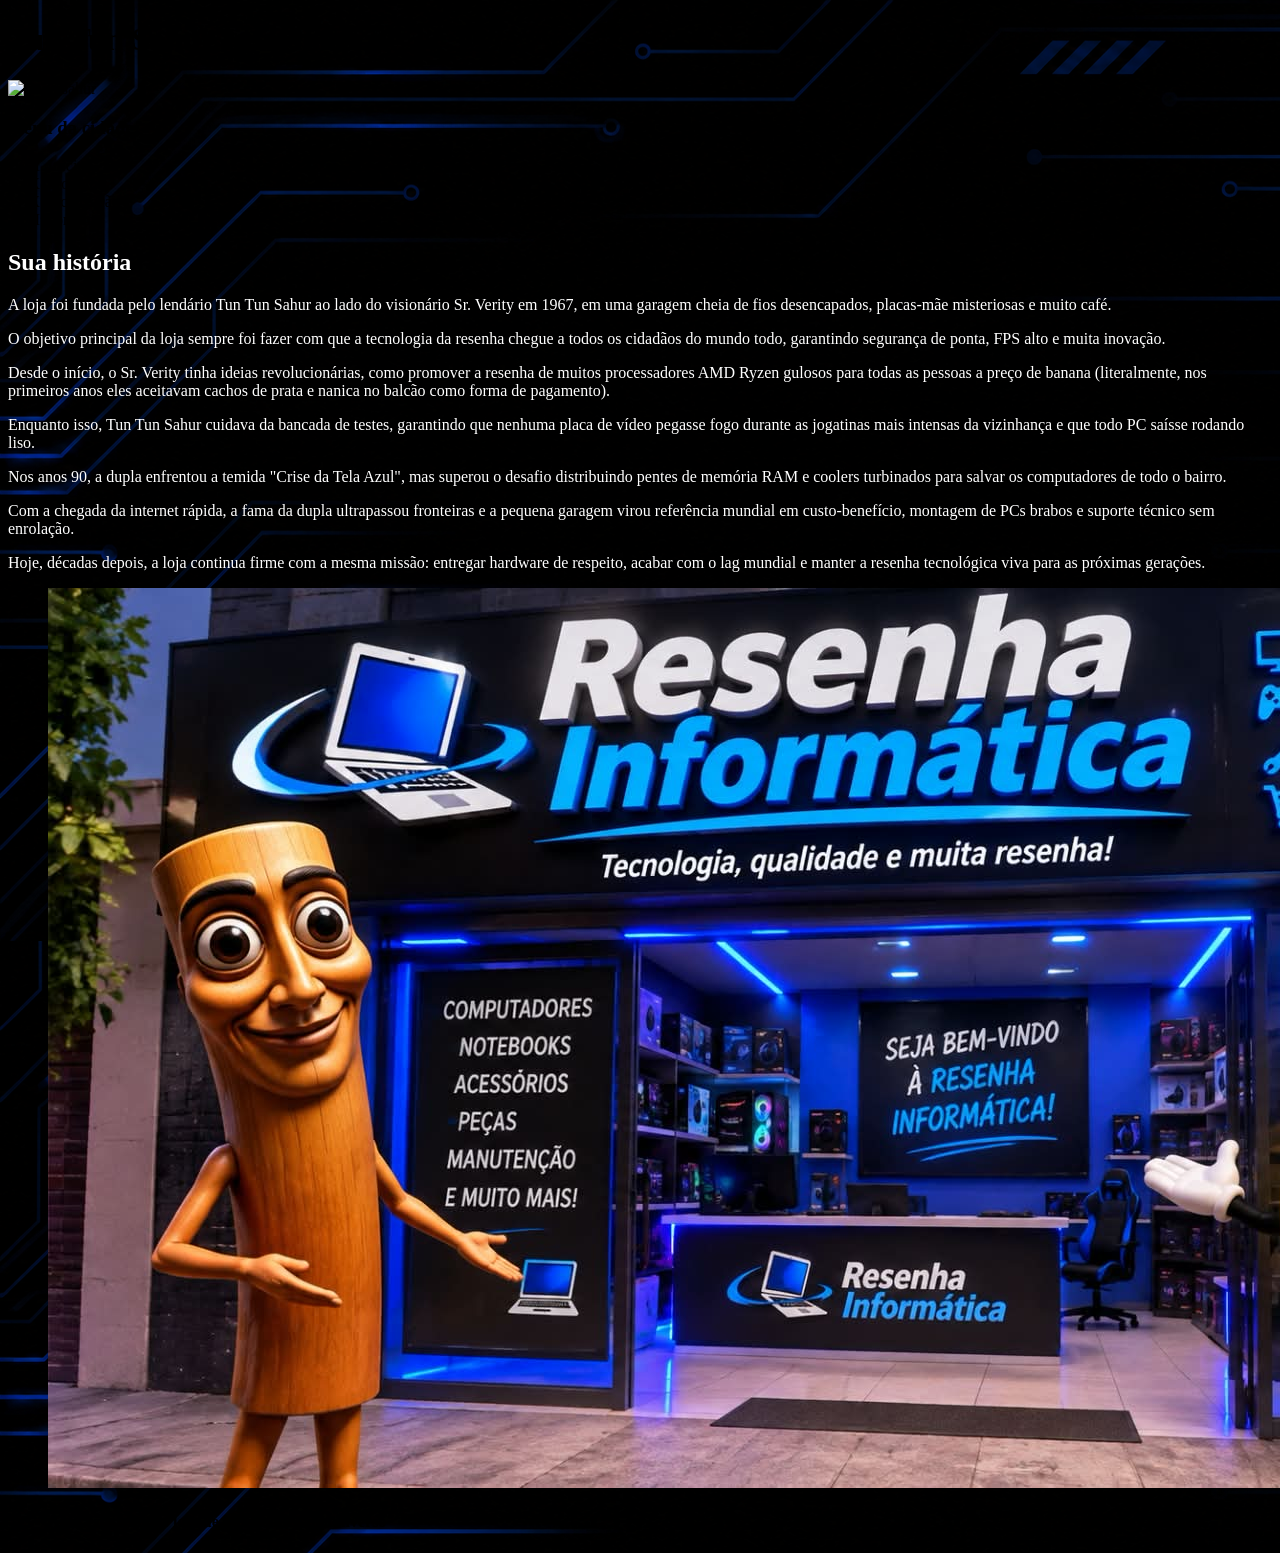
==== index.html @ ac895f0a "Update logo image source from JPEG to PNG" ====
<!DOCTYPE html>
<html lang="pt-br">
<head>
    <meta charset="UTF-8">
    <title>Tun Tun sahur Informática</title>
    <link rel="stylesheet" type="text/css" href="ermo.css">
</head>
<body id="corpo">
<header id="cabeçalho">
    <hgroup class="titulos">
    <h1>Tun Tun Sahur Informática</h1>    
</hgroup>
<img class="logo" src="imagens/logo.png" alt="Logo sahur">
<nav id="menu">
    <h3>menu da cidade:</h3>
    <ol type="I" start="8">
        <li>Inicio</li>
        <li>produtos</li>
        <li>localização</li>
        <li>contato</li>
    </ol>
</nav>
</header>
<article id="area principal">
<span class="texto">
<h1>Sua história</h1>
<p>A loja foi fundada pelo lendário Tun Tun Sahur ao lado do visionário Sr. Verity em 1967, em uma garagem cheia de fios desencapados, placas-mãe misteriosas e muito café.</p>
<p>O objetivo principal da loja sempre foi fazer com que a tecnologia da resenha chegue a todos os cidadãos do mundo todo, garantindo segurança de ponta, FPS alto e muita inovação.</p>
<p>Desde o início, o Sr. Verity tinha ideias revolucionárias, como promover a resenha de muitos processadores AMD Ryzen gulosos para todas as pessoas a preço de banana (literalmente, nos primeiros anos eles aceitavam cachos de prata e nanica no balcão como forma de pagamento).</p>
<p>Enquanto isso, Tun Tun Sahur cuidava da bancada de testes, garantindo que nenhuma placa de vídeo pegasse fogo durante as jogatinas mais intensas da vizinhança e que todo PC saísse rodando liso.</p>
<p>Nos anos 90, a dupla enfrentou a temida "Crise da Tela Azul", mas superou o desafio distribuindo pentes de memória RAM e coolers turbinados para salvar os computadores de todo o bairro.</p>
<p>Com a chegada da internet rápida, a fama da dupla ultrapassou fronteiras e a pequena garagem virou referência mundial em custo-benefício, montagem de PCs brabos e suporte técnico sem enrolação.</p>
<p>Hoje, décadas depois, a loja continua firme com a mesma missão: entregar hardware de respeito, acabar com o lag mundial e manter a resenha tecnológica viva para as próximas gerações.</p>
</span>
<figure class="foto1">
		<img src="imagens/sahur.jpeg" alt="imagens/sahur.jpeg">	
		<figcaption>
			<h4>Aqui esta a maior loja de informática do universo</h4>
		</figcaption>
	</figure>
</article>
</body>    
</html>
---- ermo.css ----
body#corpo {
    background: url("imagens/fundo.png");
}

.texto {
    color: white
}
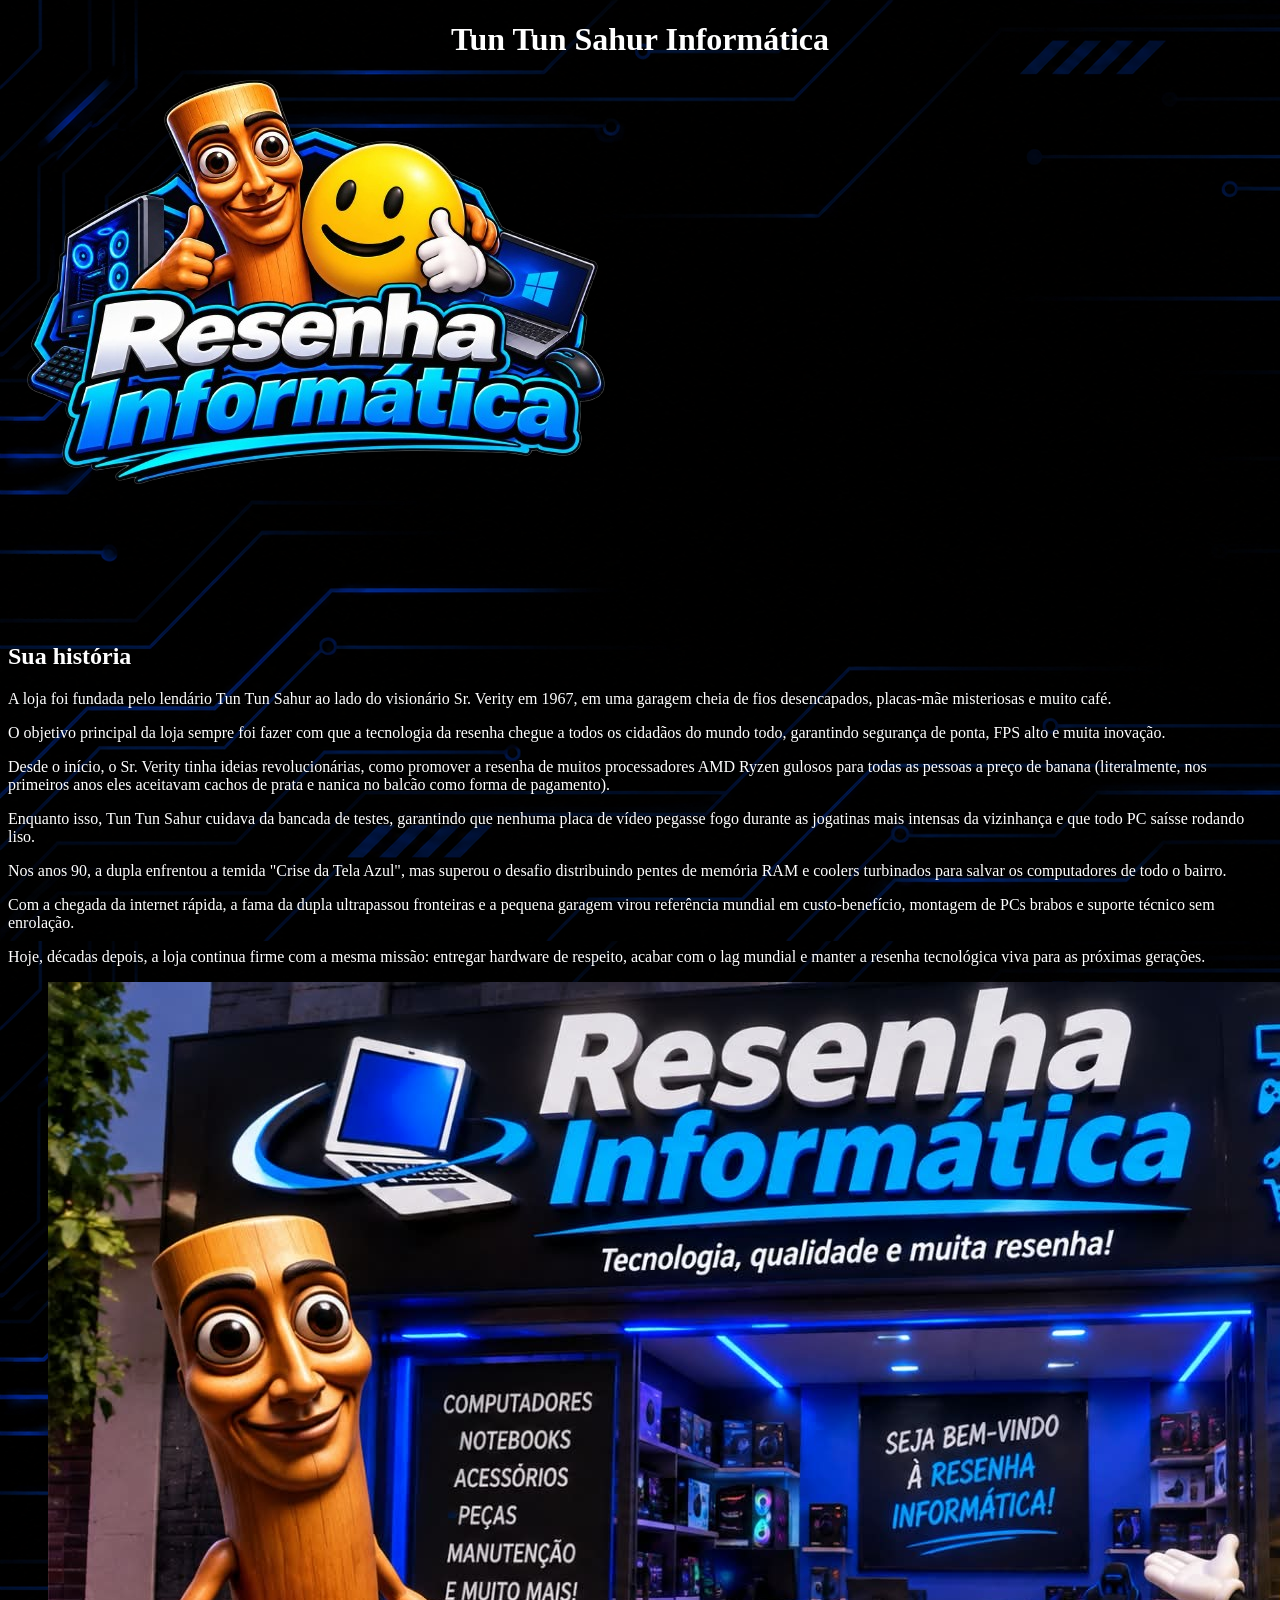
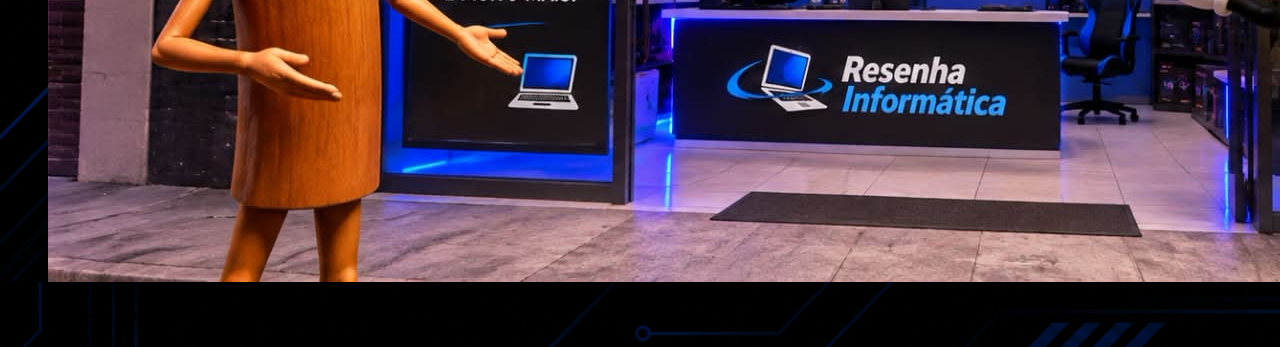
==== commit b7ecdd16: "Modify title class and adjust figcaption placement Updated the main title and moved a figcaption ins" ====
--- a/index.html
+++ b/index.html
@@ -8,7 +8,7 @@
 <body id="corpo">
 <header id="cabeçalho">
     <hgroup class="titulos">
-    <h1>Tun Tun Sahur Informática</h1>    
+    <h1 class="tituloprincipal">Tun Tun Sahur Informática</h1>    
 </hgroup>
 <img class="logo" src="imagens/logo.png" alt="Logo sahur">
 <nav id="menu">
@@ -36,8 +36,3 @@
 		<img src="imagens/sahur.jpeg" alt="imagens/sahur.jpeg">	
 		<figcaption>
 			<h4>Aqui esta a maior loja de informática do universo</h4>
-		</figcaption>
-	</figure>
-</article>
-</body>    
-</html>
--- a/ermo.css
+++ b/ermo.css
@@ -1,7 +1,14 @@
+@charset "UTF-8";
+
 body#corpo {
-    background: url("imagens/fundo.png");
+	background: url("imagens/fundo.png");
 }
 
 .texto {
-    color: white
+    color:white
 }
+.tituloprincipal {
+    color:white;
+    font-family: 'Sedgwick Ave Display', cursive;
+    text-align: center;
+}
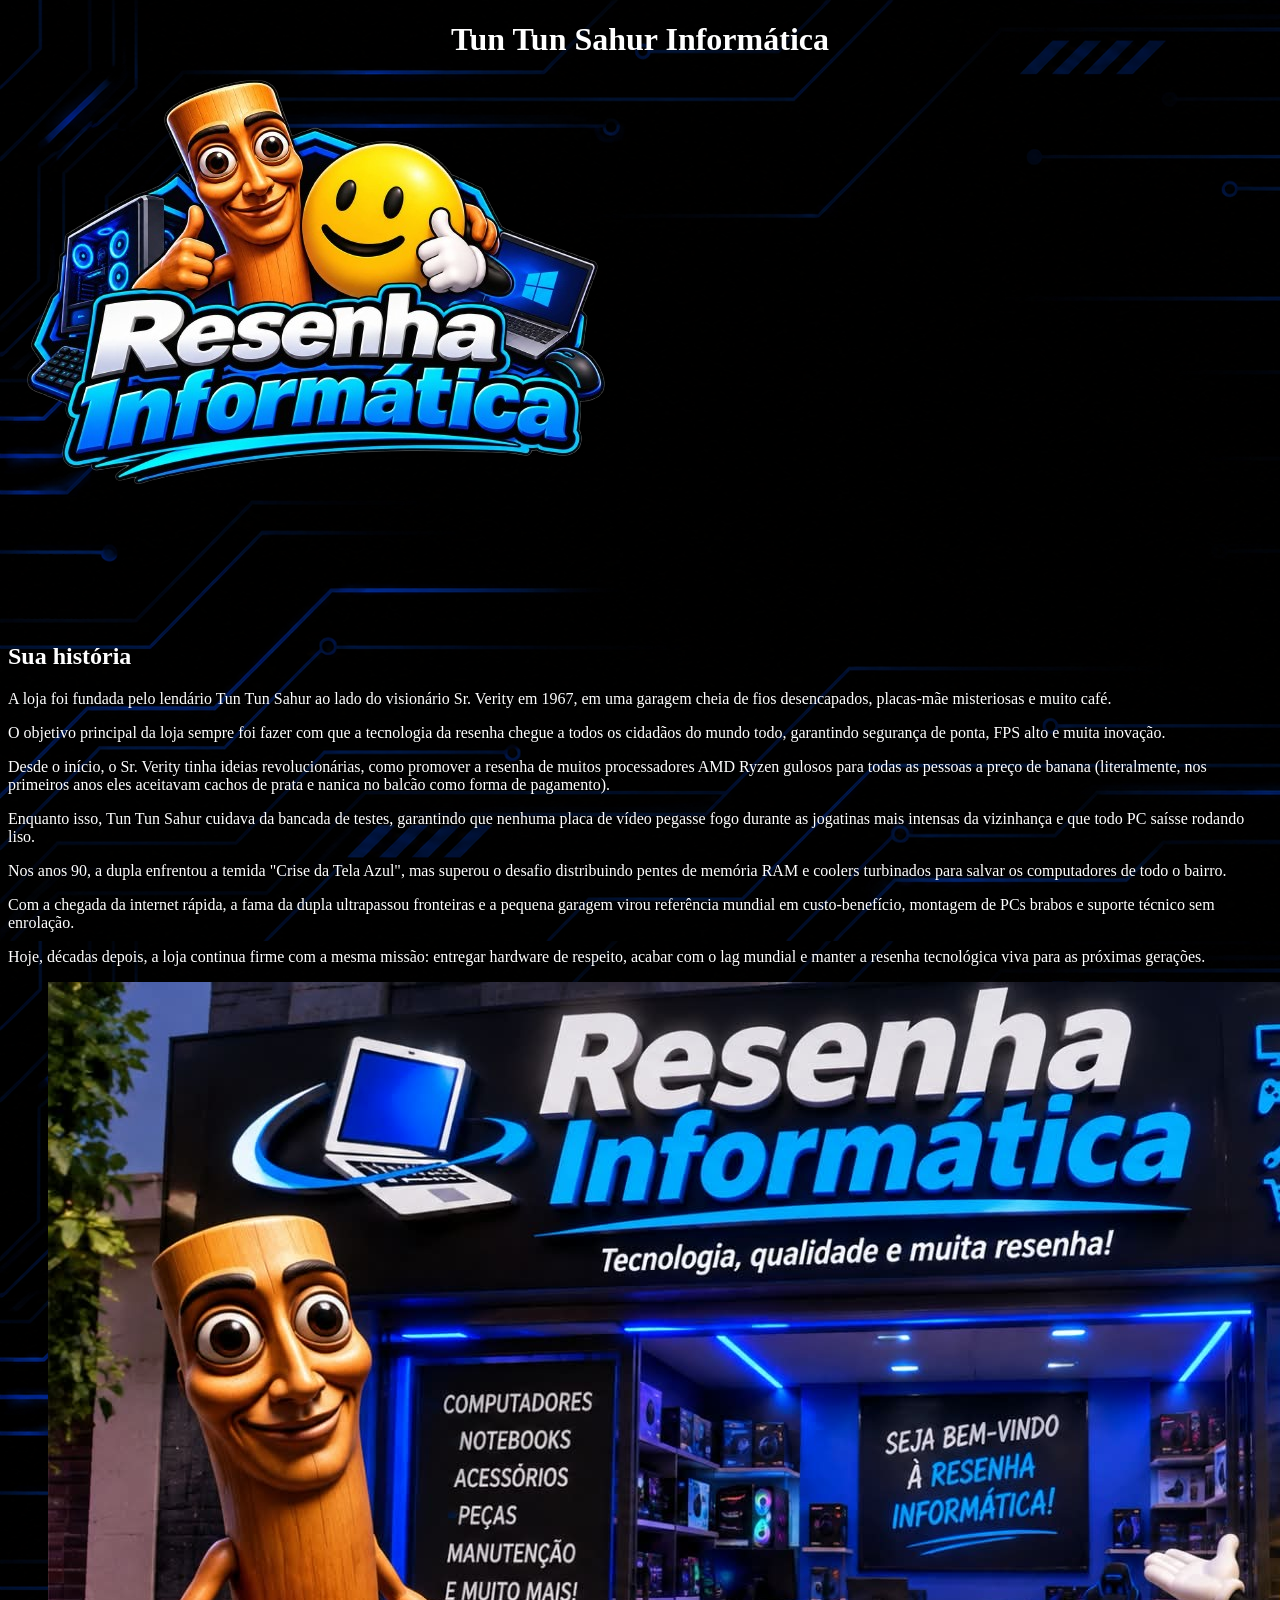
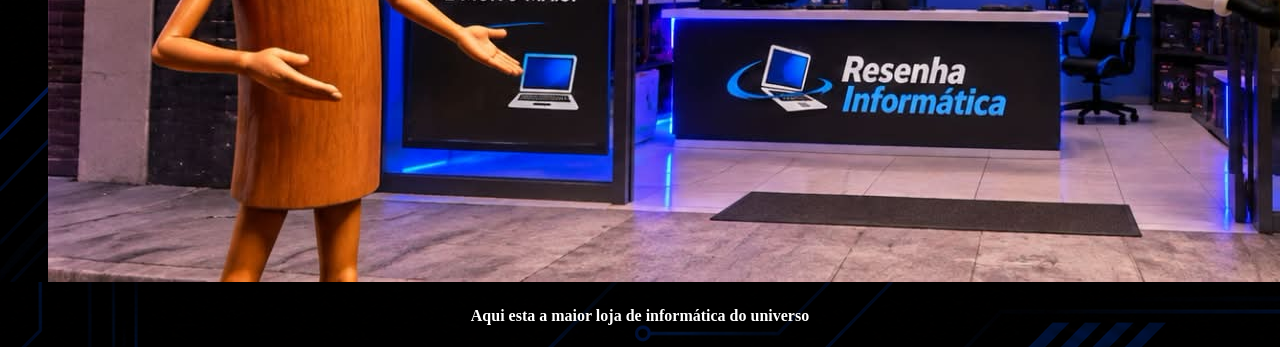
==== commit 9dab81aa: "Change h4 to h4 with class in index.html" ====
--- a/index.html
+++ b/index.html
@@ -35,4 +35,4 @@
 <figure class="foto1">
 		<img src="imagens/sahur.jpeg" alt="imagens/sahur.jpeg">	
 		<figcaption>
-			<h4>Aqui esta a maior loja de informática do universo</h4>
+			<h4 class="subtitulos">Aqui esta a maior loja de informática do universo</h4>
--- a/ermo.css
+++ b/ermo.css
@@ -12,3 +12,8 @@
     font-family: 'Sedgwick Ave Display', cursive;
     text-align: center;
 }
+.subtitulos {
+    color:white;
+    font-family: 'Sedgwick Ave Display', cursive;
+    text-align: center;
+}
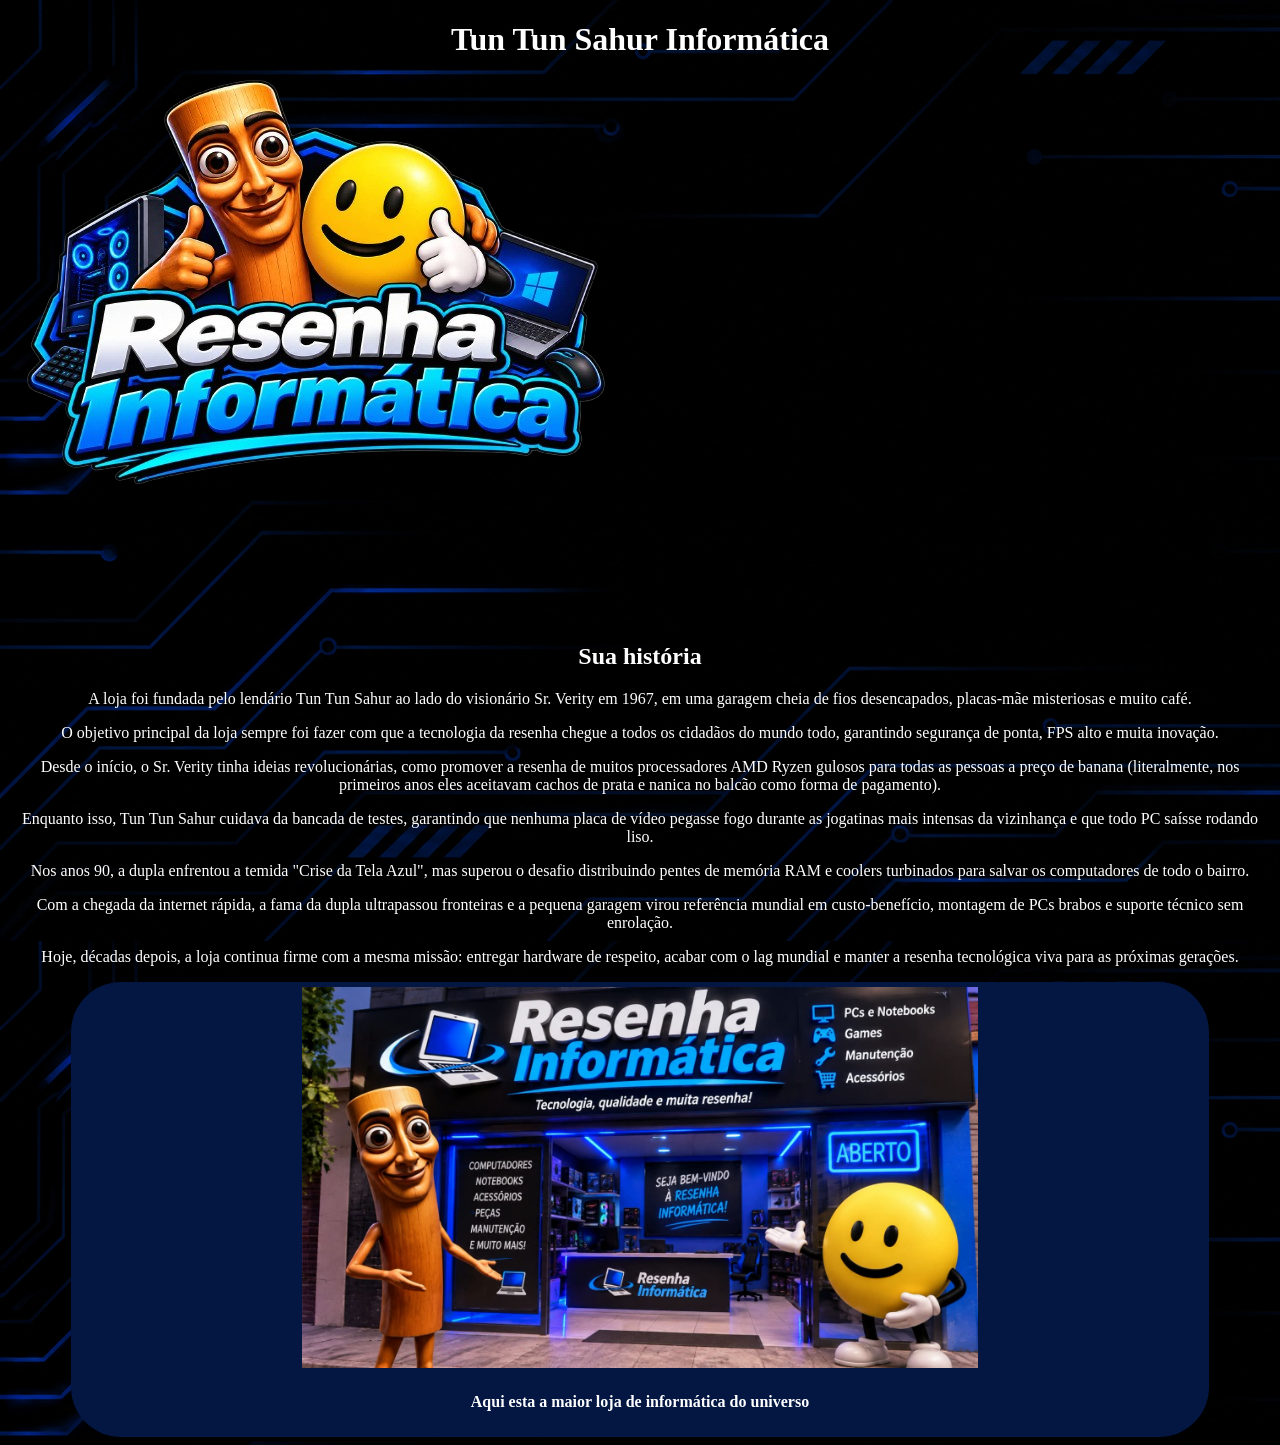
==== commit 89211dd2: "Add width attribute to image in index.html" ====
--- a/index.html
+++ b/index.html
@@ -33,6 +33,6 @@
 <p>Hoje, décadas depois, a loja continua firme com a mesma missão: entregar hardware de respeito, acabar com o lag mundial e manter a resenha tecnológica viva para as próximas gerações.</p>
 </span>
 <figure class="foto1">
-		<img src="imagens/sahur.jpeg" alt="imagens/sahur.jpeg">	
+		<img src="imagens/sahur.jpeg" alt="imagens/sahur.jpeg" width="60%">	
 		<figcaption>
 			<h4 class="subtitulos">Aqui esta a maior loja de informática do universo</h4>
--- a/ermo.css
+++ b/ermo.css
@@ -5,7 +5,9 @@
 }
 
 .texto {
-    color:white
+    color:white;
+    
+    text-align:center;
 }
 .tituloprincipal {
     color:white;
@@ -17,3 +19,14 @@
     font-family: 'Sedgwick Ave Display', cursive;
     text-align: center;
 }
+.foto1 {
+    background-color: rgb(3, 23, 66);
+    text-align: center;
+    border-radius: 50px;
+    width: 90%;
+    padding: 5px;
+    text-align: center;
+    margin: 0 auto;
+    box-sizing: border-box;
+    display: block;
+}
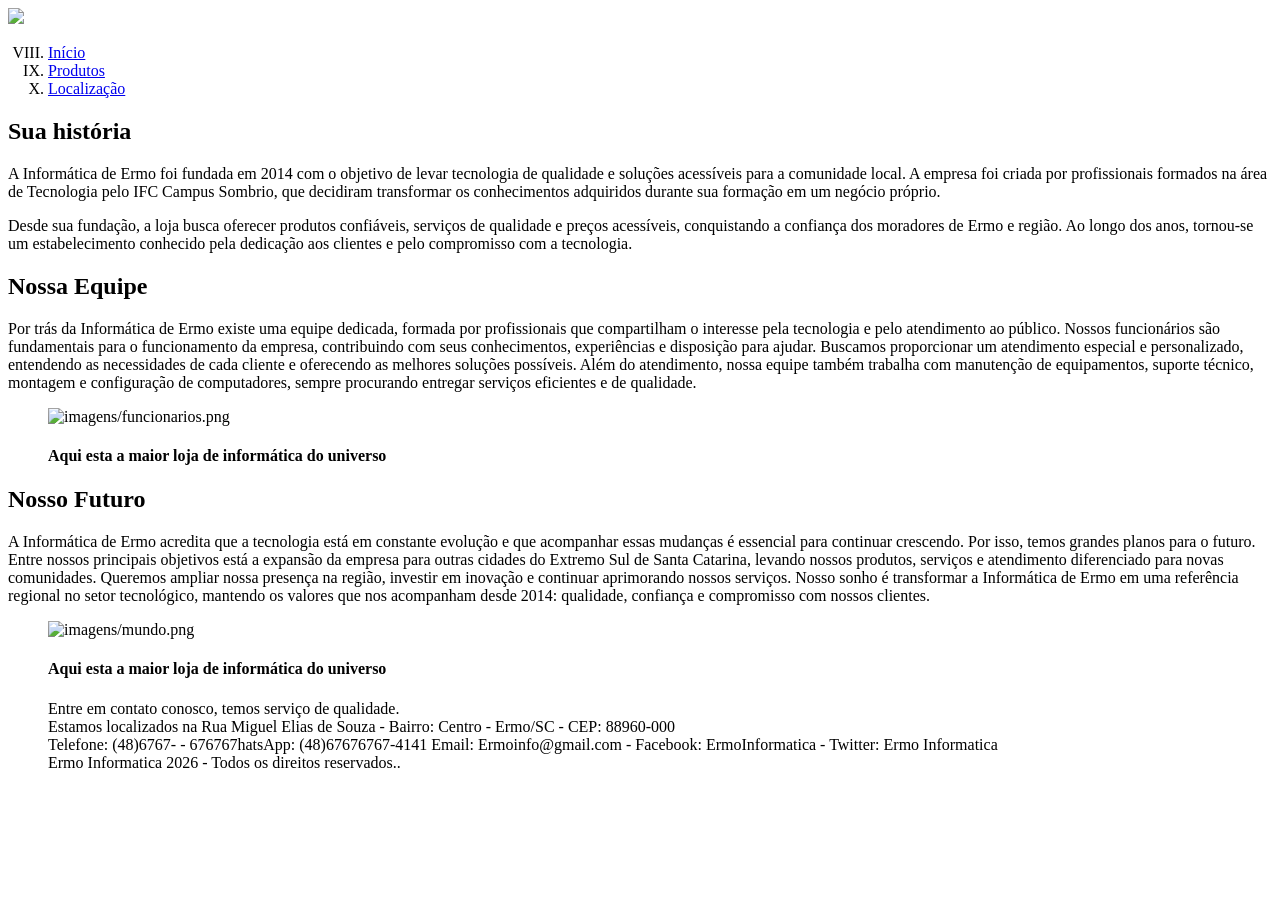
==== commit 3769bfa6: "Revise index.html with new content and styles Updated title and stylesheet link, modified navigation" ====
--- a/index.html
+++ b/index.html
@@ -2,37 +2,61 @@
 <html lang="pt-br">
 <head>
     <meta charset="UTF-8">
-    <title>Tun Tun sahur Informática</title>
-    <link rel="stylesheet" type="text/css" href="ermo.css">
+    <title>Informatica De ermo</title>
+    <link rel="stylesheet" type="text/css" href="ermo1.css">
+ 
 </head>
 <body id="corpo">
 <header id="cabeçalho">
-    <hgroup class="titulos">
-    <h1 class="tituloprincipal">Tun Tun Sahur Informática</h1>    
-</hgroup>
-<img class="logo" src="imagens/logo.png" alt="Logo sahur">
-<nav id="menu">
-    <h3>menu da cidade:</h3>
+     
+<img src="imagens/banner.png" id="imagemtopo">
+<nav id="menutopo">
+   
     <ol type="I" start="8">
-        <li>Inicio</li>
-        <li>produtos</li>
-        <li>localização</li>
-        <li>contato</li>
+        <li><a href="./index1.html">Início</a></li>
+        <li><a href="./produtos.html">Produtos</a></li>
+        <li><a href="./localiza%C3%A7%C3%A3o.html">Localização</a></li>
+     
     </ol>
 </nav>
 </header>
 <article id="area principal">
 <span class="texto">
-<h1>Sua história</h1>
-<p>A loja foi fundada pelo lendário Tun Tun Sahur ao lado do visionário Sr. Verity em 1967, em uma garagem cheia de fios desencapados, placas-mãe misteriosas e muito café.</p>
-<p>O objetivo principal da loja sempre foi fazer com que a tecnologia da resenha chegue a todos os cidadãos do mundo todo, garantindo segurança de ponta, FPS alto e muita inovação.</p>
-<p>Desde o início, o Sr. Verity tinha ideias revolucionárias, como promover a resenha de muitos processadores AMD Ryzen gulosos para todas as pessoas a preço de banana (literalmente, nos primeiros anos eles aceitavam cachos de prata e nanica no balcão como forma de pagamento).</p>
-<p>Enquanto isso, Tun Tun Sahur cuidava da bancada de testes, garantindo que nenhuma placa de vídeo pegasse fogo durante as jogatinas mais intensas da vizinhança e que todo PC saísse rodando liso.</p>
-<p>Nos anos 90, a dupla enfrentou a temida "Crise da Tela Azul", mas superou o desafio distribuindo pentes de memória RAM e coolers turbinados para salvar os computadores de todo o bairro.</p>
-<p>Com a chegada da internet rápida, a fama da dupla ultrapassou fronteiras e a pequena garagem virou referência mundial em custo-benefício, montagem de PCs brabos e suporte técnico sem enrolação.</p>
-<p>Hoje, décadas depois, a loja continua firme com a mesma missão: entregar hardware de respeito, acabar com o lag mundial e manter a resenha tecnológica viva para as próximas gerações.</p>
-</span>
+<h1 class="tituloprincipal">Sua história</h1>
+
+
+<p>A Informática de Ermo foi fundada em 2014 com o objetivo de levar tecnologia de qualidade e soluções acessíveis para a comunidade local. A empresa foi criada por profissionais formados na área de Tecnologia pelo IFC Campus Sombrio, que decidiram transformar os conhecimentos adquiridos durante sua formação em um negócio próprio.</p>
+
+<p1>Desde sua fundação, a loja busca oferecer produtos confiáveis, serviços de qualidade e preços acessíveis, conquistando a confiança dos moradores de Ermo e região. Ao longo dos anos, tornou-se um estabelecimento conhecido pela dedicação aos clientes e pelo compromisso com a tecnologia.</p1>
+
+<h1>Nossa Equipe</h1>
+
+<p1>Por trás da Informática de Ermo existe uma equipe dedicada, formada por profissionais que compartilham o interesse pela tecnologia e pelo atendimento ao público.</p1>
+
+<p1>Nossos funcionários são fundamentais para o funcionamento da empresa, contribuindo com seus conhecimentos, experiências e disposição para ajudar. Buscamos proporcionar um atendimento especial e personalizado, entendendo as necessidades de cada cliente e oferecendo as melhores soluções possíveis.</p1>
+
+<p1>Além do atendimento, nossa equipe também trabalha com manutenção de equipamentos, suporte técnico, montagem e configuração de computadores, sempre procurando entregar serviços eficientes e de qualidade.</p1>
+
 <figure class="foto1">
-		<img src="imagens/sahur.jpeg" alt="imagens/sahur.jpeg" width="60%">	
+		<img src="imagens/funcionarios.png" alt="imagens/funcionarios.png" width="60%">	
 		<figcaption>
 			<h4 class="subtitulos">Aqui esta a maior loja de informática do universo</h4>
+        </figcaption>
+</figure>
+        <h1>Nosso Futuro</h1>
+
+<p1>A Informática de Ermo acredita que a tecnologia está em constante evolução e que acompanhar essas mudanças é essencial para continuar crescendo.</p1>
+
+<p1>Por isso, temos grandes planos para o futuro. Entre nossos principais objetivos está a expansão da empresa para outras cidades do Extremo Sul de Santa Catarina, levando nossos produtos, serviços e atendimento diferenciado para novas comunidades.</p1>
+
+<p1>Queremos ampliar nossa presença na região, investir em inovação e continuar aprimorando nossos serviços. Nosso sonho é transformar a Informática de Ermo em uma referência regional no setor tecnológico, mantendo os valores que nos acompanham desde 2014: qualidade, confiança e compromisso com nossos clientes.</p1>
+</span>
+<figure class="foto2">
+		<img src="imagens/mundo.png" alt="imagens/mundo.png" width="60%">	
+		<figcaption>
+			<h4 class="subtitulos">Aqui esta a maior loja de informática do universo</h4>
+<footer id="rodape" class="email">
+     <p>Entre em contato conosco, temos serviço de qualidade.<br>Estamos localizados na Rua Miguel Elias de Souza - Bairro: Centro - Ermo/SC - CEP: 88960-000<br> Telefone: (48)6767- - 676767hatsApp: (48)67676767-4141 Email: Ermoinfo@gmail.com - Facebook: ErmoInformatica - Twitter: Ermo Informatica <br> Ermo Informatica 2026 - Todos os direitos reservados.</h5>.</p>
+</footer>
+</body>
+</html>
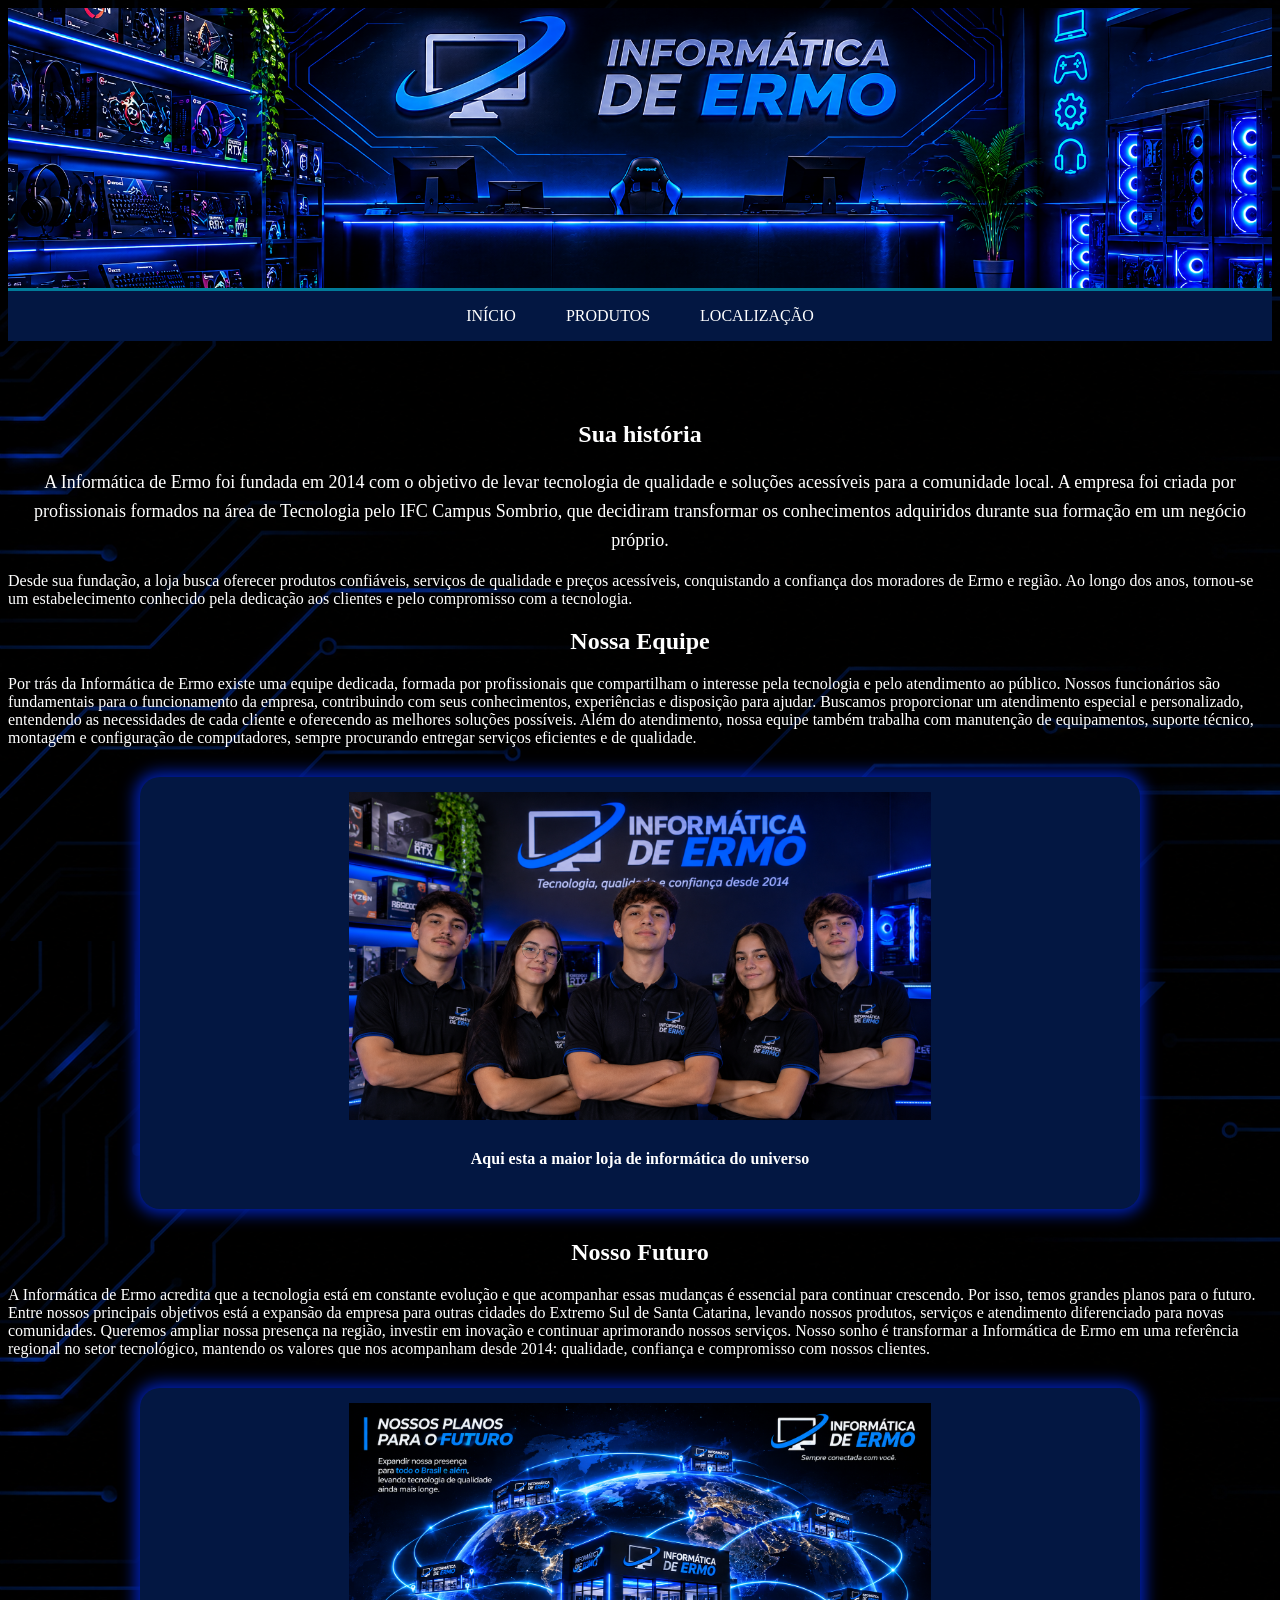
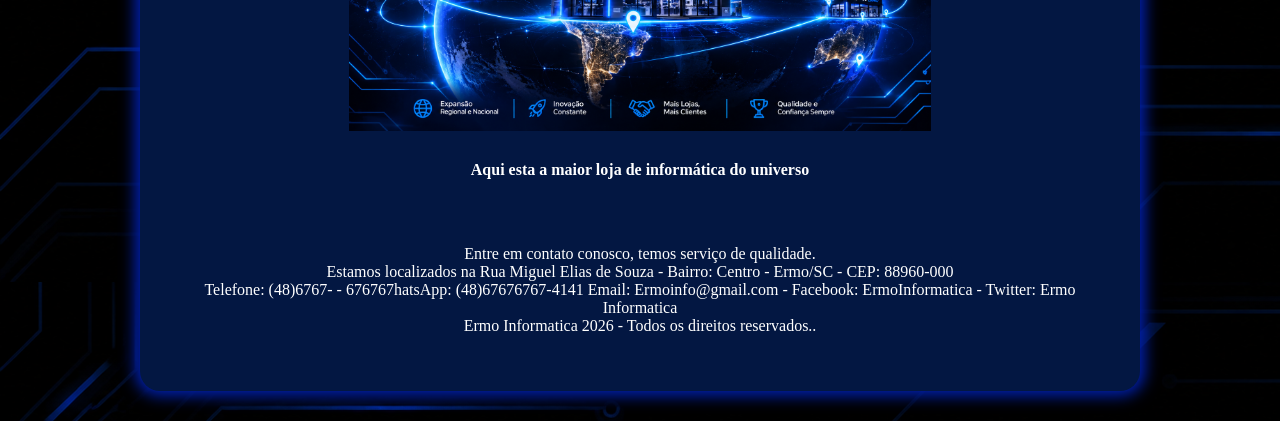
==== commit d340f87a: "Update stylesheet link in index.html" ====
--- a/index.html
+++ b/index.html
@@ -3,7 +3,7 @@
 <head>
     <meta charset="UTF-8">
     <title>Informatica De ermo</title>
-    <link rel="stylesheet" type="text/css" href="ermo1.css">
+    <link rel="stylesheet" type="text/css" href="ermo.css">
  
 </head>
 <body id="corpo">
--- a/ermo.css
+++ b/ermo.css
@@ -0,0 +1,191 @@
+@charset "UTF-8";
+
+body#corpo {
+	background: url("imagens/fundo.png");
+}
+
+
+nav#menutopo a {
+            color: white;
+            text-decoration: none;
+        }
+nav#menutopo a:visited {
+            color: white;
+        }
+.texto {
+    color: white;
+    text-align: center;
+}
+
+.texto p {
+    color: white;
+    text-align: center;
+    font-size: 18px;
+    line-height: 1.6;
+    padding: 0 20px;
+}
+
+.tituloprincipal {
+    color: white;
+    font-family: 'Sedgwick Ave Display', cursive;
+    text-align: center;
+    margin-top: 80px;
+}
+
+.subtitulos {
+    color: white;
+    font-family: 'Sedgwick Ave Display', cursive;
+    text-align: center;
+}
+
+.foto1 {
+    background-color: rgb(3, 23, 66);
+    text-align: center;
+    border-radius: 20px;
+    width: 85%;
+    max-width: 1000px;
+    padding: 15px;
+    margin: 30px auto;
+    box-sizing: border-box;
+    box-shadow: 0px 0px 15px 5px rgb(0, 33, 179);
+}
+
+.foto2{
+ background-color: rgb(3, 23, 66);
+    text-align: center;
+    border-radius: 20px;
+    width: 85%;
+    max-width: 1000px;
+    padding: 15px;
+    margin: 30px auto;
+    box-sizing: border-box;
+    box-shadow: 0px 0px 15px 5px rgb(0, 33, 179);
+}
+
+.foto1 figcaption {
+    padding: 5px;
+}
+.foto2 figcaption {
+    padding: 5px;
+}
+#imagemtopo{
+    width: 100%;
+    height: 280px;
+    object-fit: cover;
+    display: block;
+}
+nav#menutopo {
+    background-color: rgb(3, 23, 66);
+    width: 100%;
+    height: 50px;
+    border-top: 3px solid rgb(1, 123, 153);
+    text-align: center;
+    justify-content: center;
+}
+
+nav#menutopo ol {
+    list-style-type: none;
+    margin: 0;
+    padding: 0;
+    display: flex;
+    justify-content: center;
+    height: 100%;
+   
+}
+
+nav#menutopo li {
+    display: flex;
+    padding: 0 25px;
+    text-transform: uppercase;
+    color: white;
+    align-items: center;
+    cursor: pointer;
+    transition: background-color 0.3s;
+    
+}
+
+nav#menutopo li:hover {
+    background-color: rgb(1, 123, 153);
+
+}
+
+
+
+.email {
+    
+    color: white;
+    text-align: center;
+    padding: 20px;
+    margin-top: 30px;
+}
+article#produtosdoconteudo {
+    color: white;
+    text-align: center;
+    border-radius: 20px;
+    width: 85%;
+    max-width: 1000px;
+    padding: 15px;
+    margin: 30px auto;
+    box-sizing: border-box;
+
+}
+.tabela-produtos {
+    width: 100%;
+    color: white;
+    border-collapse: collapse;
+    margin-top: 20px;
+    background-color: rgb(3, 23, 66);
+}
+
+.tabela-produtos tr:hover {
+    background-color: rgb(1, 123, 153);
+    transition: background-color 0.3s;
+}
+.tabela-produtos td:hover{
+    transform: scale(1.05) translateY(-5px);
+    transition: transform 0.3s;
+}
+
+
+.tabela-produtos th, .tabela-produtos td {
+    border: 1px solid rgb(1, 14, 34);
+    padding: 10px;
+    text-align: center;
+}
+.tabela-produtos th {
+    background-color: rgb(4, 171, 212);
+    text-transform: uppercase;
+}
+.tabela-produtos img {
+    width: 100px;
+    height: 100px;
+    border-radius: 5px;
+    margin-bottom: 5px;
+}
+.principal {
+    color: white;
+    text-align: center;
+    font-family: 'Sedgwick Ave Display', cursive;
+    margin-top: 20px;
+}
+.videos {
+    display: flex;
+    justify-content: center;
+    gap: 20px;
+    margin-top: 20px;
+    
+}
+
+.videodentro {
+    background-color: rgb(3, 23, 66);
+    padding: 60px;
+    border-radius: 10px;
+    border: 2px solid rgb(1, 55, 68);
+    
+}
+.videodentro iframe {
+    height: 315px;
+    width: 470px;
+    
+    
+}
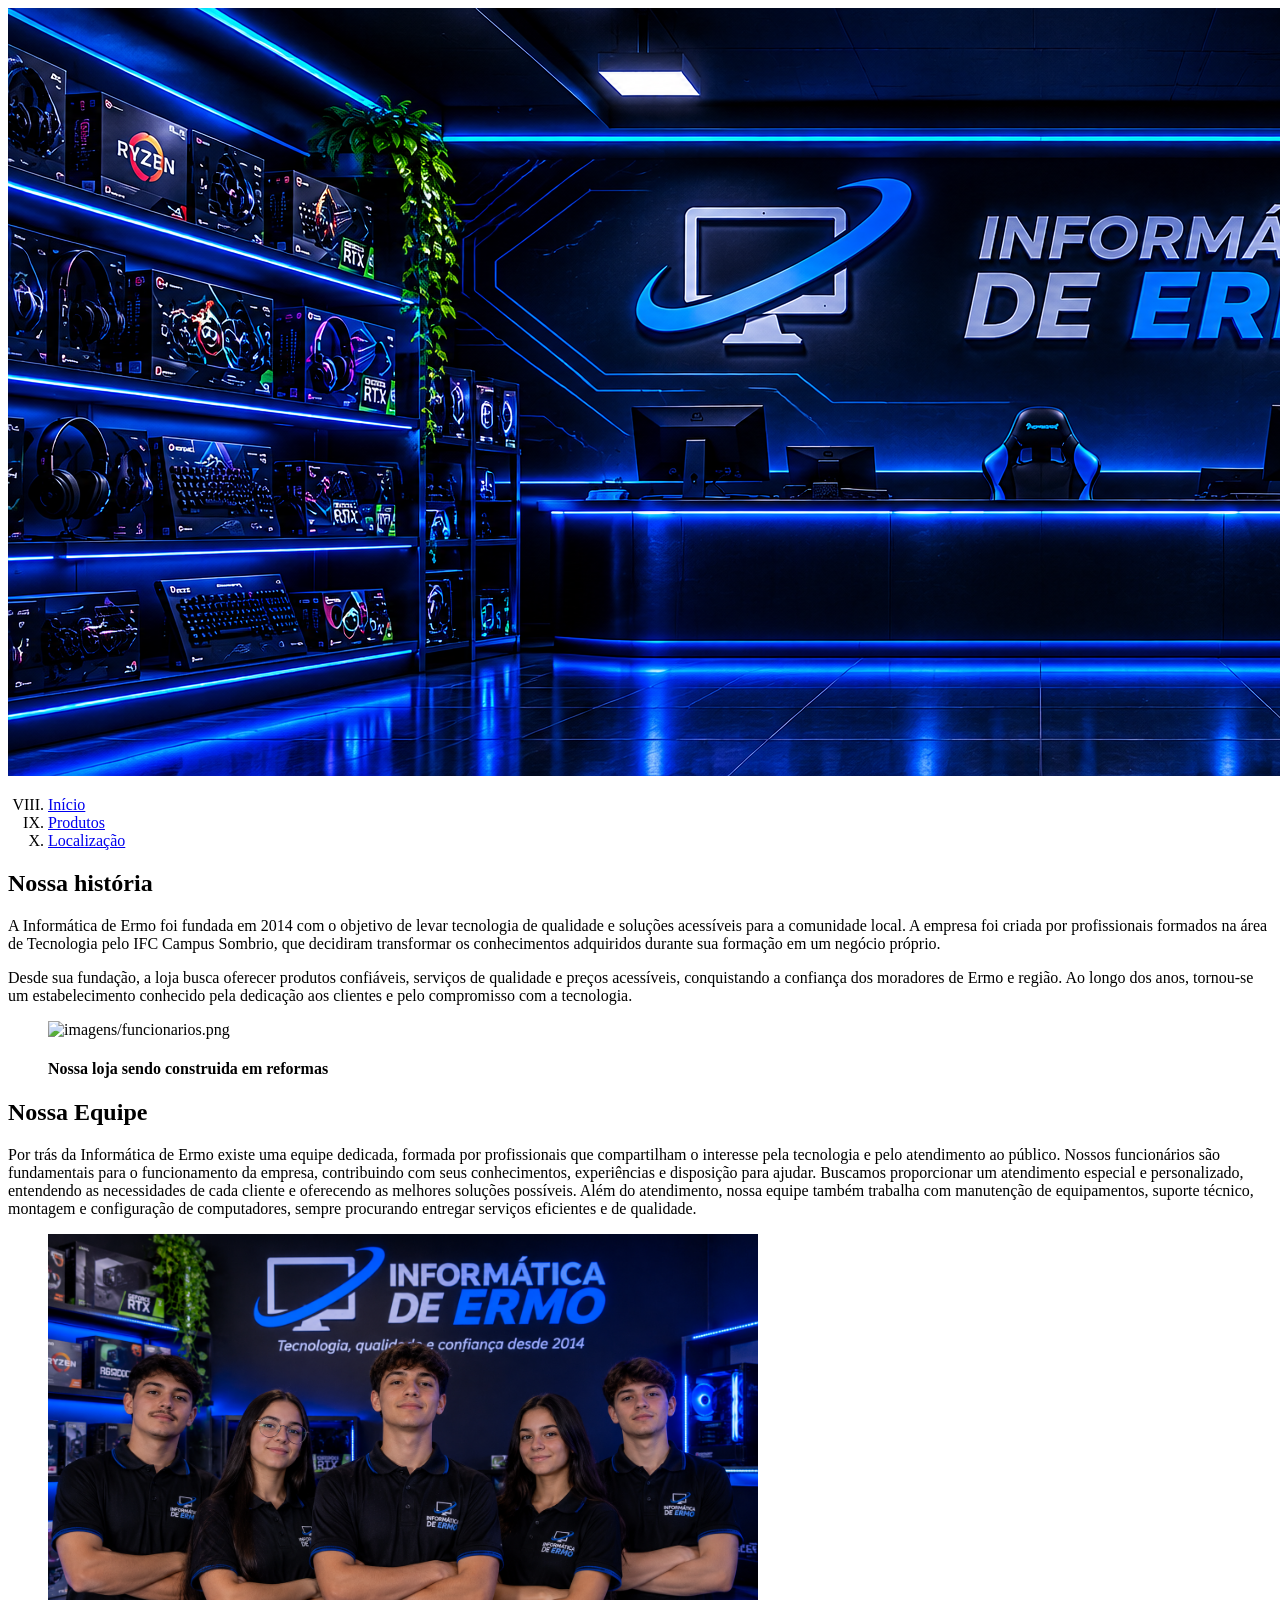
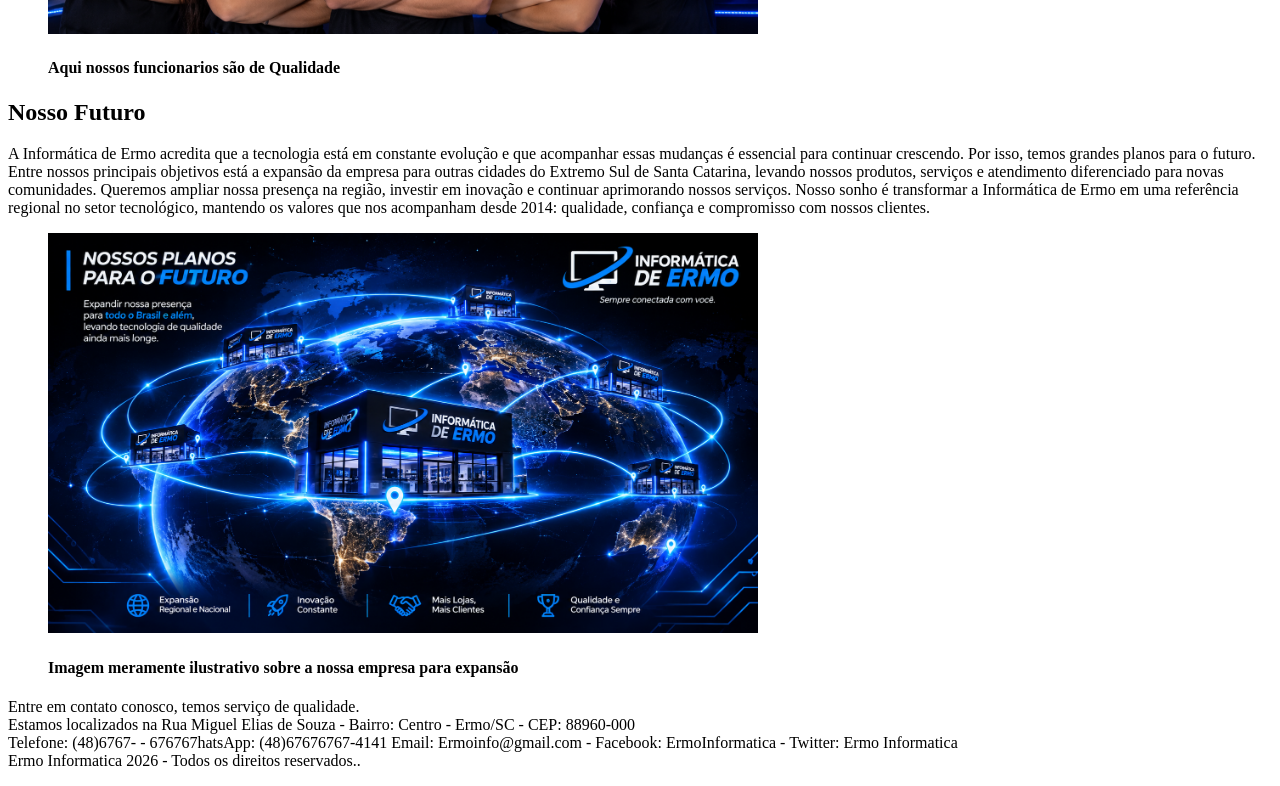
==== commit 395f3b97: "Update index.html" ====
--- a/index.html
+++ b/index.html
@@ -3,7 +3,7 @@
 <head>
     <meta charset="UTF-8">
     <title>Informatica De ermo</title>
-    <link rel="stylesheet" type="text/css" href="ermo.css">
+    <link rel="stylesheet" type="text/css" href="ermo1.css">
  
 </head>
 <body id="corpo">
@@ -22,12 +22,19 @@
 </header>
 <article id="area principal">
 <span class="texto">
-<h1 class="tituloprincipal">Sua história</h1>
+<h1 class="tituloprincipal">Nossa história</h1>
 
 
 <p>A Informática de Ermo foi fundada em 2014 com o objetivo de levar tecnologia de qualidade e soluções acessíveis para a comunidade local. A empresa foi criada por profissionais formados na área de Tecnologia pelo IFC Campus Sombrio, que decidiram transformar os conhecimentos adquiridos durante sua formação em um negócio próprio.</p>
 
 <p1>Desde sua fundação, a loja busca oferecer produtos confiáveis, serviços de qualidade e preços acessíveis, conquistando a confiança dos moradores de Ermo e região. Ao longo dos anos, tornou-se um estabelecimento conhecido pela dedicação aos clientes e pelo compromisso com a tecnologia.</p1>
+
+<figure class="foto1">
+		<img src="imagens/obra.png" alt="imagens/funcionarios.png" width="60%">	
+		<figcaption>
+			<h4 class="subtitulos">Nossa loja sendo construida em reformas</h4>
+        </figcaption>
+</figure>
 
 <h1>Nossa Equipe</h1>
 
@@ -40,7 +47,7 @@
 <figure class="foto1">
 		<img src="imagens/funcionarios.png" alt="imagens/funcionarios.png" width="60%">	
 		<figcaption>
-			<h4 class="subtitulos">Aqui esta a maior loja de informática do universo</h4>
+			<h4 class="subtitulos">Aqui nossos funcionarios são de Qualidade</h4>
         </figcaption>
 </figure>
         <h1>Nosso Futuro</h1>
@@ -54,7 +61,9 @@
 <figure class="foto2">
 		<img src="imagens/mundo.png" alt="imagens/mundo.png" width="60%">	
 		<figcaption>
-			<h4 class="subtitulos">Aqui esta a maior loja de informática do universo</h4>
+			<h4 class="subtitulos">Imagem meramente ilustrativo sobre a nossa empresa para expansão</h4>
+		</figcaption>
+</figure>
 <footer id="rodape" class="email">
      <p>Entre em contato conosco, temos serviço de qualidade.<br>Estamos localizados na Rua Miguel Elias de Souza - Bairro: Centro - Ermo/SC - CEP: 88960-000<br> Telefone: (48)6767- - 676767hatsApp: (48)67676767-4141 Email: Ermoinfo@gmail.com - Facebook: ErmoInformatica - Twitter: Ermo Informatica <br> Ermo Informatica 2026 - Todos os direitos reservados.</h5>.</p>
 </footer>
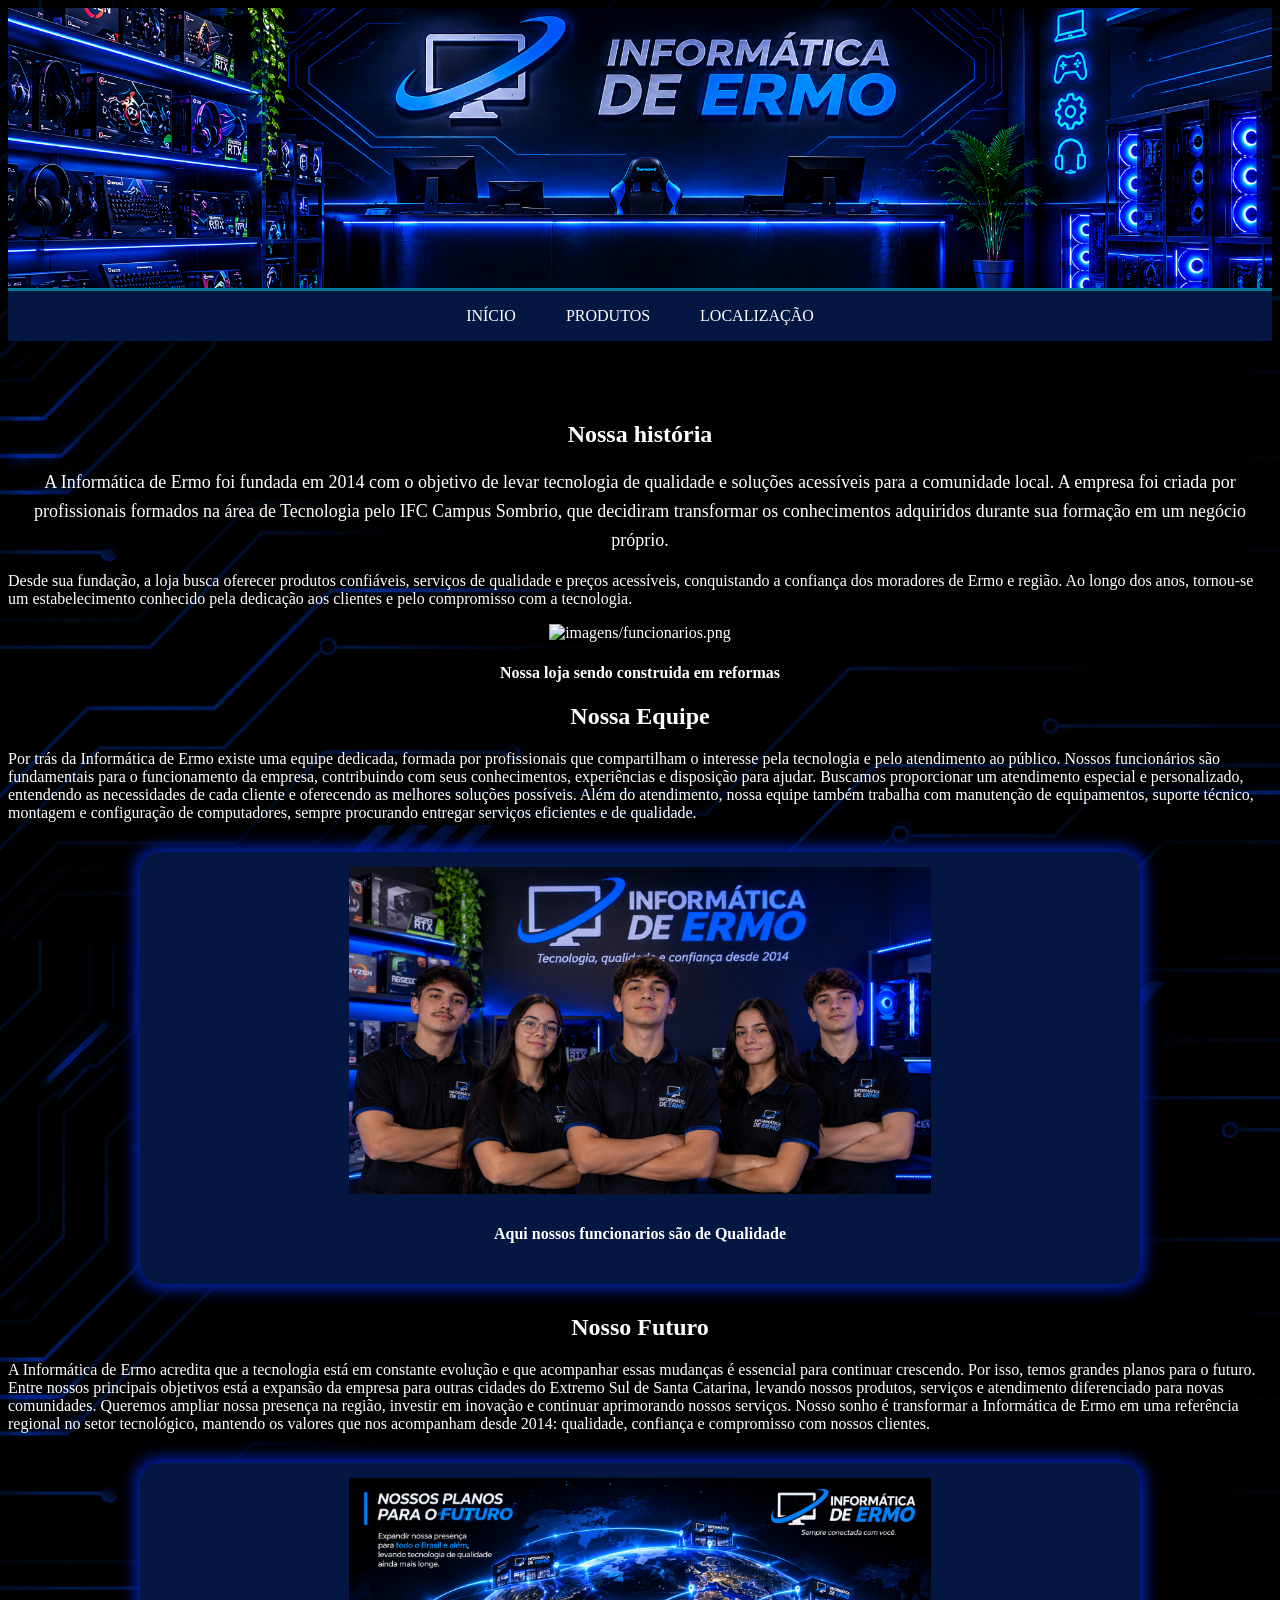
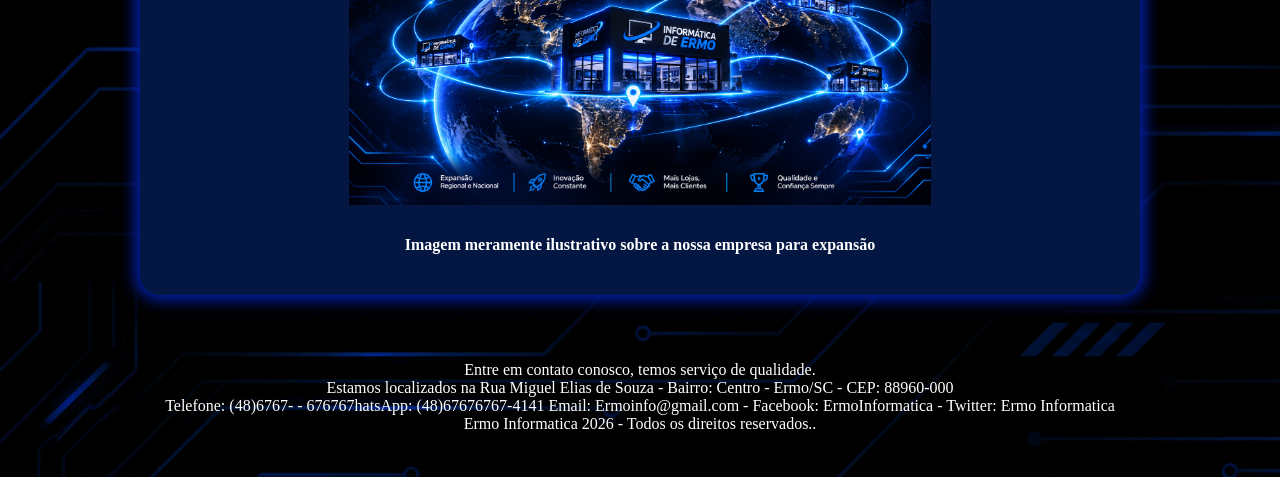
==== commit e55f309d: "Change figure class from 'foto1' to 'foto67'" ====
--- a/index.html
+++ b/index.html
@@ -29,7 +29,7 @@
 
 <p1>Desde sua fundação, a loja busca oferecer produtos confiáveis, serviços de qualidade e preços acessíveis, conquistando a confiança dos moradores de Ermo e região. Ao longo dos anos, tornou-se um estabelecimento conhecido pela dedicação aos clientes e pelo compromisso com a tecnologia.</p1>
 
-<figure class="foto1">
+<figure class="foto67">
 		<img src="imagens/obra.png" alt="imagens/funcionarios.png" width="60%">	
 		<figcaption>
 			<h4 class="subtitulos">Nossa loja sendo construida em reformas</h4>
--- a/ermo1.css
+++ b/ermo1.css
@@ -0,0 +1,208 @@
+@charset "UTF-8";
+
+body#corpo {
+	background: url("imagens/fundo.png");
+}
+
+
+nav#menutopo a {
+            color: white;
+            text-decoration: none;
+        }
+nav#menutopo a:visited {
+            color: white;
+        }
+.texto {
+    color: white;
+    text-align: center;
+}
+
+.texto p {
+    color: white;
+    text-align: center;
+    font-size: 18px;
+    line-height: 1.6;
+    padding: 0 20px;
+}
+
+.tituloprincipal {
+    color: white;
+    text-align: center;
+    margin-top: 80px;
+}
+
+.subtitulos {
+    color: white;
+    font-family: 'Sedgwick Ave Display', cursive;
+    text-align: center;
+}
+
+.foto1 {
+    background-color: rgb(3, 23, 66);
+    text-align: center;
+    border-radius: 20px;
+    width: 85%;
+    max-width: 1000px;
+    padding: 15px;
+    margin: 30px auto;
+    box-sizing: border-box;
+    box-shadow: 0px 0px 15px 5px rgb(0, 33, 179);
+}
+
+.foto2{
+ background-color: rgb(3, 23, 66);
+    text-align: center;
+    border-radius: 20px;
+    width: 85%;
+    max-width: 1000px;
+    padding: 15px;
+    margin: 30px auto;
+    box-sizing: border-box;
+    box-shadow: 0px 0px 15px 5px rgb(0, 33, 179);
+}
+
+.foto1 figcaption {
+    padding: 5px;
+}
+.foto2 figcaption {
+    padding: 5px;
+}
+#imagemtopo{
+    width: 100%;
+    height: 280px;
+    object-fit: cover;
+    display: block;
+}
+nav#menutopo {
+    background-color: rgb(3, 23, 66);
+    width: 100%;
+    height: 50px;
+    border-top: 3px solid rgb(1, 123, 153);
+    text-align: center;
+    justify-content: center;
+}
+
+nav#menutopo ol {
+    list-style-type: none;
+    margin: 0;
+    padding: 0;
+    display: flex;
+    justify-content: center;
+    height: 100%;
+   
+}
+
+nav#menutopo li {
+    display: flex;
+    padding: 0 25px;
+    text-transform: uppercase;
+    color: white;
+    align-items: center;
+    cursor: pointer;
+    transition: background-color 0.3s;
+    
+}
+
+nav#menutopo li:hover {
+    background-color: rgb(1, 123, 153);
+
+}
+
+
+
+.email {
+    
+    color: white;
+    text-align: center;
+    padding: 20px;
+    margin-top: 30px;
+}
+article#produtosdoconteudo {
+    color: white;
+    text-align: center;
+    border-radius: 20px;
+    width: 85%;
+    max-width: 1000px;
+    padding: 15px;
+    margin: 30px auto;
+    box-sizing: border-box;
+
+}
+.tabela-produtos {
+    width: 100%;
+    color: white;
+    border-collapse: collapse;
+    margin-top: 20px;
+    background-color: rgb(3, 23, 66);
+}
+
+.tabela-produtos tr:hover {
+    background-color: rgb(1, 123, 153);
+    transition: background-color 0.3s;
+}
+.tabela-produtos td:hover{
+    transform: scale(1.05) translateY(-5px);
+    transition: transform 0.3s;
+}
+
+
+.tabela-produtos th, .tabela-produtos td {
+    border: 1px solid rgb(1, 14, 34);
+    padding: 10px;
+    text-align: center;
+}
+.tabela-produtos th {
+    background-color: rgb(4, 171, 212);
+    text-transform: uppercase;
+}
+.tabela-produtos img {
+    width: 100px;
+    height: 100px;
+    border-radius: 5px;
+    margin-bottom: 5px;
+}
+.principal {
+    color: white;
+    text-align: center;
+    font-family: 'Sedgwick Ave Display', cursive;
+    margin-top: 20px;
+}
+.videos {
+    display: flex;
+    justify-content: center;
+    gap: 20px;
+    margin-top: 20px;
+    
+}
+
+.videodentro {
+    background-color: rgb(3, 23, 66);
+    padding: 60px;
+    border-radius: 10px;
+    border: 2px solid rgb(1, 55, 68);
+    
+}
+.videodentro iframe {
+    height: 315px;
+    width: 470px;
+    
+    
+}
+
+.area-localizacao {
+    color: white;
+    text-align: center;
+    font-size: 18px;
+}
+
+.mapa {background-color: rgb(3, 23, 66);
+    text-align: center;
+    border-radius: 20px;
+    width: 85%;
+    max-width: 1000px;
+    padding: 15px;
+    margin: 30px auto;
+    box-sizing: border-box;
+    box-shadow: 0px 0px 15px 5px rgb(0, 33, 179);
+    
+}
